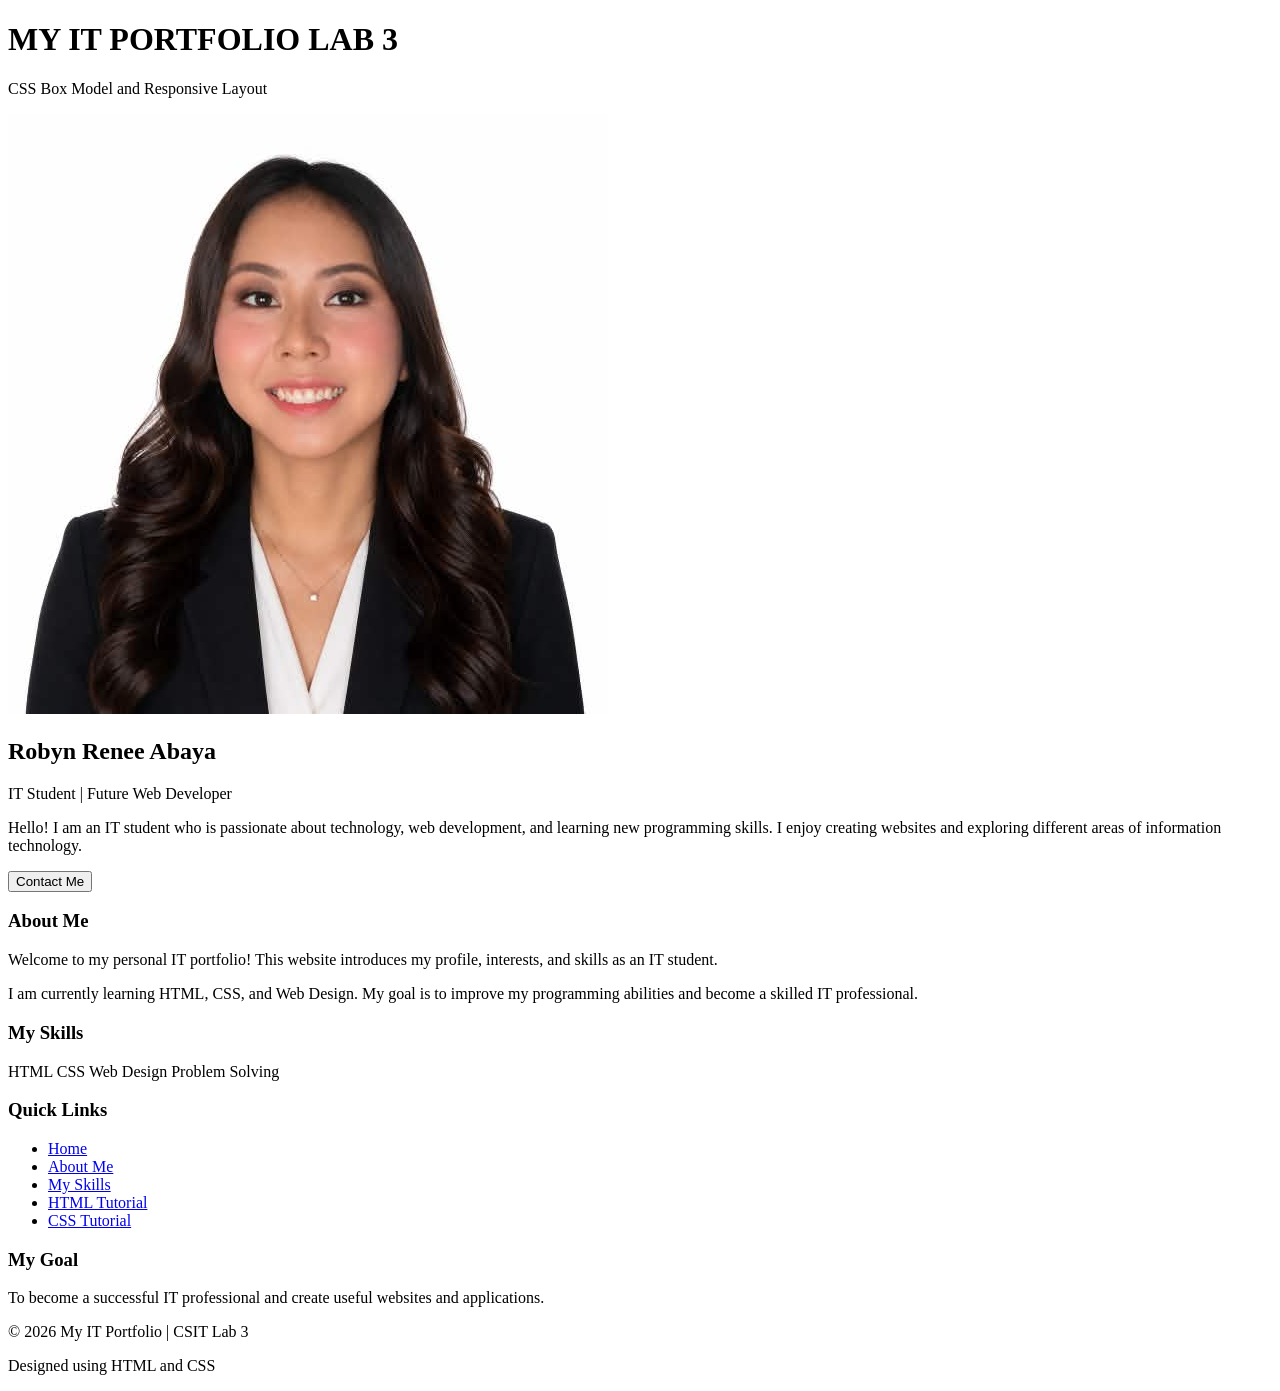
==== index.html @ c0165dfc "Add files via upload" ====
<!DOCTYPE html>
<html lang="en">
<head>
    <meta charset="UTF-8">
    <meta name="viewport" content="width=device-width, initial-scale=1.0">
    <title>IT Portfolio - Lab 3</title>
    <link rel="stylesheet" href="styles.css">
</head>

<body>

    <div class="container">

        <header class="header">
            <h1>MY IT PORTFOLIO <span class="highlight">LAB 3</span></h1>
            <p>CSS Box Model and Responsive Layout</p>
        </header>

        <main class="main-area">

            <section class="content">

                <div class="profile-card">

                    <img src="IMAGE/be13a33f-d6e4-42ec-bd9c-733419b16b3b.jpg"
                         alt="My Profile Picture"
                         class="avatar">

                    <div class="profile-info">
                        <h2>Robyn Renee Abaya</h2>

                        <p class="tagline">
                            <span class="highlight">IT Student</span>
                            | Future Web Developer
                        </p>

                        <p class="bio">
                            Hello! I am an IT student who is passionate
                            about technology, web development, and
                            learning new programming skills.
                            I enjoy creating websites and exploring
                            different areas of information technology.
                        </p>

                        <button class="contact-btn"
                            onclick="alert('Thank you for visiting my profile!')">
                            Contact Me
                        </button>
                    </div>

                </div>

                <article class="description">
                    <h3>About Me</h3>

                    <p>
                        Welcome to my personal IT portfolio!
                        This website introduces my profile,
                        interests, and skills as an IT student.
                    </p>

                    <p>
                        I am currently learning
                        <span class="highlight">HTML, CSS, and Web Design</span>.
                        My goal is to improve my programming
                        abilities and become a skilled IT professional.
                    </p>
                </article>

                <div class="skills">
                    <h3>My Skills</h3>

                    <div class="skill-list">
                        <span>HTML</span>
                        <span>CSS</span>
                        <span>Web Design</span>
                        <span>Problem Solving</span>
                    </div>
                </div>

            </section>

            <aside class="sidebar">

                <h3>Quick Links</h3>

                <ul>
                    <li><a href="#home">Home</a></li>
                    <li><a href="#about">About Me</a></li>
                    <li><a href="#skills">My Skills</a></li>
                    <li><a href="https://www.w3schools.com/html/" target="_blank">HTML Tutorial</a></li>
                    <li><a href="https://www.w3schools.com/css/" target="_blank">CSS Tutorial</a></li>
                </ul>

                <div class="sidebar-info">
                    <h3>My Goal</h3>
                    <p>
                        To become a successful IT professional
                        and create useful websites and applications.
                    </p>
                </div>

            </aside>

        </main>

        <footer class="footer">
            <p>&copy; 2026 My IT Portfolio | CSIT Lab 3</p>
            <p>Designed using HTML and CSS</p>
        </footer>

    </div>

</body>
</html>
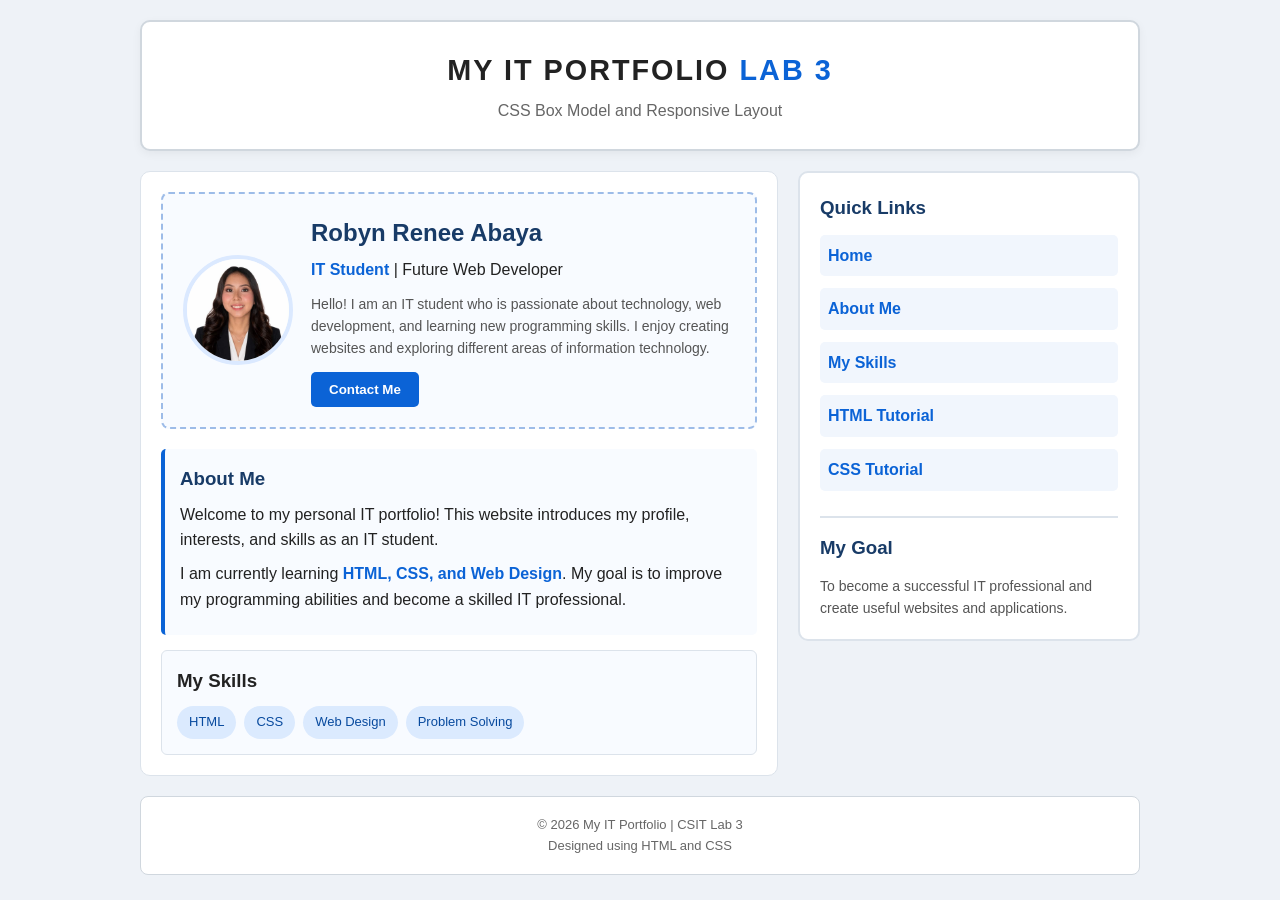
==== commit 91c45542: "Fix HTML encoding issues in index.html" ====
--- a/index.html
+++ b/index.html
@@ -1,11 +1,10 @@
-
 <!DOCTYPE html>
 <html lang="en">
 <head>
     <meta charset="UTF-8">
     <meta name="viewport" content="width=device-width, initial-scale=1.0">
     <title>IT Portfolio - Lab 3</title>
-    <link rel="stylesheet" href="styles.css">
+    <link rel="stylesheet" href="CSS/style.css">
 </head>
 
 <body>
--- a/CSS/style.css
+++ b/CSS/style.css
@@ -0,0 +1,235 @@
+
+* {
+    box-sizing: border-box;
+    margin: 0;
+    padding: 0;
+}
+
+body {
+    font-family: Arial, Helvetica, sans-serif;
+    background: #eef2f7;
+    color: #222;
+    line-height: 1.6;
+    padding: 20px;
+}
+
+.container {
+    max-width: 1000px;
+    margin: 0 auto;
+}
+
+.header {
+    background: white;
+    border: 2px solid #d0d7de;
+    padding: 25px;
+    margin-bottom: 20px;
+    border-radius: 10px;
+    text-align: center;
+    box-shadow: 0 3px 10px rgba(0,0,0,0.05);
+}
+
+.header h1 {
+    font-size: 1.8rem;
+    letter-spacing: 2px;
+}
+
+.header p {
+    color: #666;
+    margin-top: 5px;
+}
+
+.highlight {
+    color: #0b63d6;
+    font-weight: bold;
+}
+.main-area {
+    display: flex;
+    gap: 20px;
+    align-items: flex-start;
+}
+
+.content {
+    flex: 2;
+    background: white;
+    border: 1px solid #dce3eb;
+    padding: 20px;
+    border-radius: 10px;
+}
+
+.profile-card {
+    display: flex;
+    gap: 18px;
+    align-items: center;
+    border: 2px dashed #9dbce8;
+    padding: 20px;
+    margin-bottom: 20px;
+    background: #f8fbff;
+    border-radius: 8px;
+}
+
+.avatar {
+    width: 110px;
+    height: 110px;
+    object-fit: cover;
+    border-radius: 50%;
+    border: 4px solid #dbe9ff;
+}
+
+.profile-info h2 {
+    color: #183b67;
+    margin-bottom: 5px;
+}
+
+.tagline {
+    margin-bottom: 10px;
+}
+
+.bio {
+    font-size: 14px;
+    color: #555;
+}
+
+.contact-btn {
+    margin-top: 12px;
+    padding: 10px 18px;
+    border: none;
+    border-radius: 5px;
+    background: #0b63d6;
+    color: white;
+    font-weight: bold;
+    cursor: pointer;
+}
+
+.contact-btn:hover {
+    background: #084a9e;
+}
+
+.description {
+    padding: 15px;
+    margin-bottom: 15px;
+    border-left: 4px solid #0b63d6;
+    background: #f8fbff;
+    border-radius: 5px;
+}
+
+.description h3 {
+    margin-bottom: 8px;
+    color: #183b67;
+}
+
+.description p {
+    margin-bottom: 8px;
+}
+
+.skills {
+    padding: 15px;
+    background: #f8fbff;
+    border: 1px solid #dce3eb;
+    border-radius: 6px;
+}
+
+.skills h3 {
+    margin-bottom: 10px;
+}
+
+.skill-list {
+    display: flex;
+    flex-wrap: wrap;
+    gap: 8px;
+}
+
+.skill-list span {
+    background: #dbeafe;
+    color: #084a9e;
+    padding: 6px 12px;
+    border-radius: 20px;
+    font-size: 13px;
+}
+
+.sidebar {
+    flex: 1;
+    background: white;
+    border: 2px solid #dce3eb;
+    padding: 20px;
+    border-radius: 10px;
+}
+
+.sidebar h3 {
+    color: #183b67;
+    margin-bottom: 12px;
+}
+
+.sidebar ul {
+    list-style: none;
+}
+
+.sidebar ul li {
+    margin-bottom: 12px;
+    padding: 8px;
+    background: #f1f6fd;
+    border-radius: 5px;
+}
+
+.sidebar ul li a {
+    text-decoration: none;
+    color: #0b63d6;
+    font-weight: bold;
+}
+
+.sidebar ul li a:hover {
+    color: #083b78;
+    text-decoration: underline;
+}
+
+.sidebar-info {
+    margin-top: 25px;
+    padding-top: 15px;
+    border-top: 2px solid #dce3eb;
+}
+
+.sidebar-info p {
+    font-size: 14px;
+    color: #555;
+}
+
+.footer {
+    text-align: center;
+    margin-top: 20px;
+    padding: 18px;
+    background: white;
+    border: 1px solid #d0d7de;
+    border-radius: 8px;
+    color: #666;
+    font-size: 13px;
+}
+
+@media (max-width: 700px) {
+
+    .main-area {
+        flex-direction: column;
+    }
+
+    .content,
+    .sidebar {
+        width: 100%;
+    }
+
+    .profile-card {
+        flex-direction: column;
+        text-align: center;
+    }
+
+    .avatar {
+        width: 90px;
+        height: 90px;
+    }
+
+    .header h1 {
+        font-size: 1.3rem;
+    }
+
+    body {
+        padding: 10px;
+    }
+
+}
